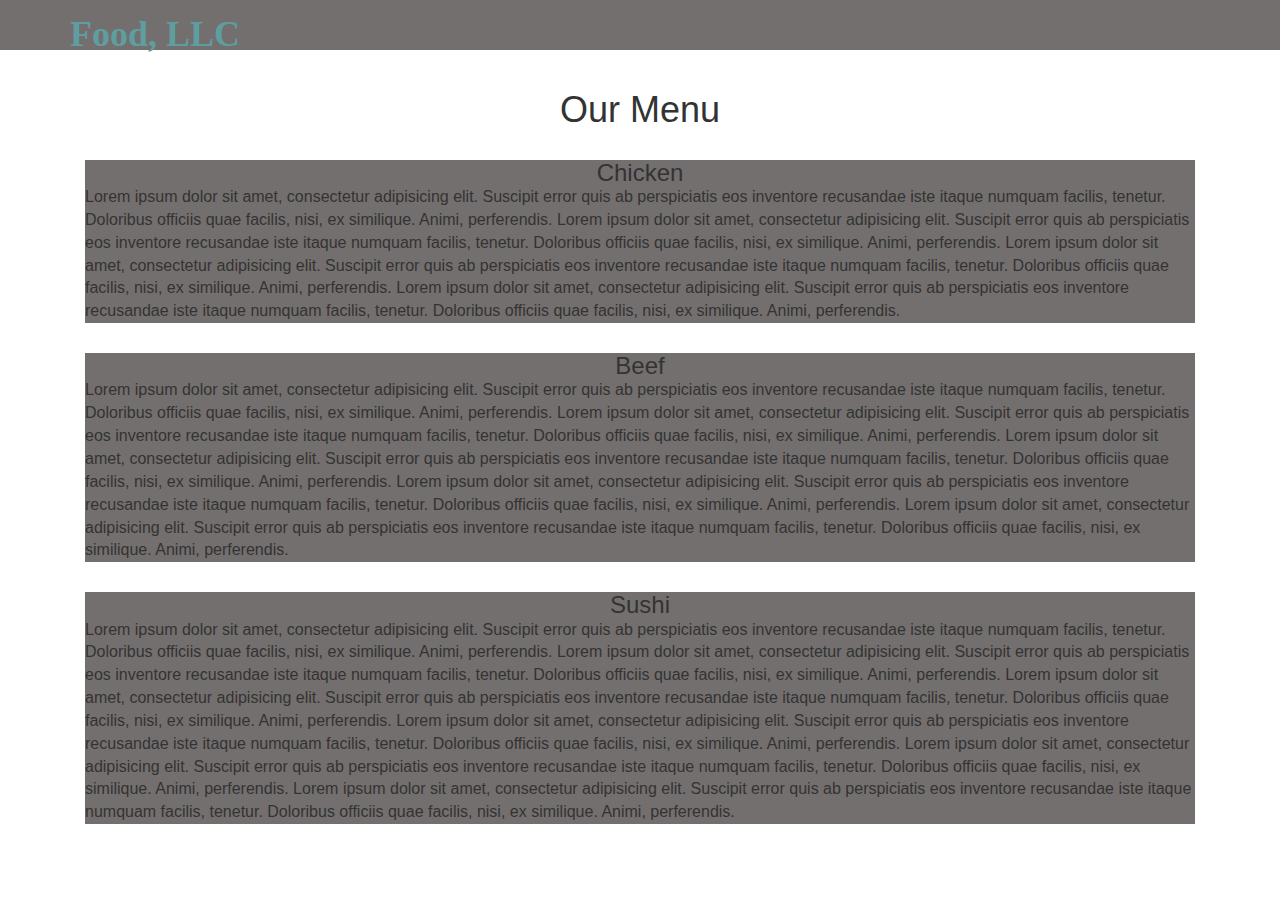
==== module3-sol/index.html @ 7e311d58 "designed the index page" ====
<!doctype html>
<html lang="en">
  <head>
    <meta charset="utf-8">
    <meta http-equiv="X-UA-Compatible" content="IE=edge">
    <meta name="viewport" content="width=device-width, initial-scale=1">

    <!-- HTML5 shim and Respond.js for IE8 support of HTML5 elements and media queries -->
    <!-- WARNING: Respond.js doesn't work if you view the page via file:// -->
    <!--[if lt IE 9]>
      <script src="https://oss.maxcdn.com/html5shiv/3.7.2/html5shiv.min.js"></script>
      <script src="https://oss.maxcdn.com/respond/1.4.2/respond.min.js"></script>
    <![endif]-->

    <title>Our Menu</title>
    <link rel="stylesheet" href="css/bootstrap.min.css">
    <link rel="stylesheet" href="css/styles.css">
  </head>
<body>
  <header>
    <nav id="header-nav" class="navbar navbar-default">
      <div class="container">
        <div class="navbar-header">
          <div class="navbar-brand">
            <h1>Food, LLC</h1>
          </div>
          <button type="button" class="navbar-toggle collapsed" data-toggle="collapse" data-target="#collapsable-nav" aria-expanded="false">
            <span class="sr-only">Toggle navigation</span>
            <span class="icon-bar"></span>
            <span class="icon-bar"></span>
            <span class="icon-bar"></span> 
          </button>
        </div>
        <div id="collapsable-nav" class = "hidden-lg hidden-md hidden-sm" class="collapse navbar-collapse">
          <ul id="nav-list" class="nav navbar-nav navbar-right">
            <li style="margin-top:10px">
              chicken
            </li>
            <li>
              <hr>Beef
            </li>
            <li>
              <hr>Sushi
            </li>
          </ul>  
        </div>  
      </div>
    </nav>

  </header>
  <div class="container">
    <div>  
      <h1 class="text-center"> Our Menu </h1>
    </div>
    <div class="col-xs-12">
      <h3>Chicken</h3>
      <p>Lorem ipsum dolor sit amet, consectetur adipisicing elit. Suscipit error quis ab perspiciatis eos inventore recusandae iste itaque numquam facilis, tenetur. Doloribus officiis quae facilis, nisi, ex similique. Animi, perferendis. 
      Lorem ipsum dolor sit amet, consectetur adipisicing elit. Suscipit error quis ab perspiciatis eos inventore recusandae iste itaque numquam facilis, tenetur. Doloribus officiis quae facilis, nisi, ex similique. Animi, perferendis.
      Lorem ipsum dolor sit amet, consectetur adipisicing elit. Suscipit error quis ab perspiciatis eos inventore recusandae iste itaque numquam facilis, tenetur. Doloribus officiis quae facilis, nisi, ex similique. Animi, perferendis.
      Lorem ipsum dolor sit amet, consectetur adipisicing elit. Suscipit error quis ab perspiciatis eos inventore recusandae iste itaque numquam facilis, tenetur. Doloribus officiis quae facilis, nisi, ex similique. Animi, perferendis.   
      </p> 
    </div>

    <div class="col-xs-12">
      <h3>Beef</h3>
      <p>Lorem ipsum dolor sit amet, consectetur adipisicing elit. Suscipit error quis ab perspiciatis eos inventore recusandae iste itaque numquam facilis, tenetur. Doloribus officiis quae facilis, nisi, ex similique. Animi, perferendis.  
      Lorem ipsum dolor sit amet, consectetur adipisicing elit. Suscipit error quis ab perspiciatis eos inventore recusandae iste itaque numquam facilis, tenetur. Doloribus officiis quae facilis, nisi, ex similique. Animi, perferendis.
      Lorem ipsum dolor sit amet, consectetur adipisicing elit. Suscipit error quis ab perspiciatis eos inventore recusandae iste itaque numquam facilis, tenetur. Doloribus officiis quae facilis, nisi, ex similique. Animi, perferendis.
      Lorem ipsum dolor sit amet, consectetur adipisicing elit. Suscipit error quis ab perspiciatis eos inventore recusandae iste itaque numquam facilis, tenetur. Doloribus officiis quae facilis, nisi, ex similique. Animi, perferendis.
      Lorem ipsum dolor sit amet, consectetur adipisicing elit. Suscipit error quis ab perspiciatis eos inventore recusandae iste itaque numquam facilis, tenetur. Doloribus officiis quae facilis, nisi, ex similique. Animi, perferendis.  
      </p> 
    </div>
    <div class="col-xs-12">
      <h3>Sushi</h3>
      <p>Lorem ipsum dolor sit amet, consectetur adipisicing elit. Suscipit error quis ab perspiciatis eos inventore recusandae iste itaque numquam facilis, tenetur. Doloribus officiis quae facilis, nisi, ex similique. Animi, perferendis. 
      Lorem ipsum dolor sit amet, consectetur adipisicing elit. Suscipit error quis ab perspiciatis eos inventore recusandae iste itaque numquam facilis, tenetur. Doloribus officiis quae facilis, nisi, ex similique. Animi, perferendis.
      Lorem ipsum dolor sit amet, consectetur adipisicing elit. Suscipit error quis ab perspiciatis eos inventore recusandae iste itaque numquam facilis, tenetur. Doloribus officiis quae facilis, nisi, ex similique. Animi, perferendis.
      Lorem ipsum dolor sit amet, consectetur adipisicing elit. Suscipit error quis ab perspiciatis eos inventore recusandae iste itaque numquam facilis, tenetur. Doloribus officiis quae facilis, nisi, ex similique. Animi, perferendis.
      Lorem ipsum dolor sit amet, consectetur adipisicing elit. Suscipit error quis ab perspiciatis eos inventore recusandae iste itaque numquam facilis, tenetur. Doloribus officiis quae facilis, nisi, ex similique. Animi, perferendis.
      Lorem ipsum dolor sit amet, consectetur adipisicing elit. Suscipit error quis ab perspiciatis eos inventore recusandae iste itaque numquam facilis, tenetur. Doloribus officiis quae facilis, nisi, ex similique. Animi, perferendis.   
      </p> 
    </div>  
  </div>


  <!-- jQuery (Bootstrap JS plugins depend on it) -->
  <script src="js/jquery-1.11.3.min.js"></script>
  <script src="js/bootstrap.min.js"></script>
  <script src="js/script.js"></script>
</body>
</html>
---- module3-sol/css/styles.css ----
body {
  font-size: 16px;
  font-family: 'Oxygen', sans-serif;
}

/** HEADER **/
#header-nav {
  border-radius: 0;
  border: 0;
  background-color: #736F6E;
}

.navbar-brand {
  text-align: left;

}

.navbar-brand h1{
	font-family: 'Lora', serif;
	margin: 0;
	font-weight: bold;
	color: #5F9EA0;
}
p{
	background-color: #736F6E;
	font-family: sans-serif;
	/*margin-bottom: 30px;*/
}
h3{
	background-color: #736F6E;
	text-align: center;
	margin-bottom: 0;
}
#nav-list{
	text-align: center;
	background-color: white;
}
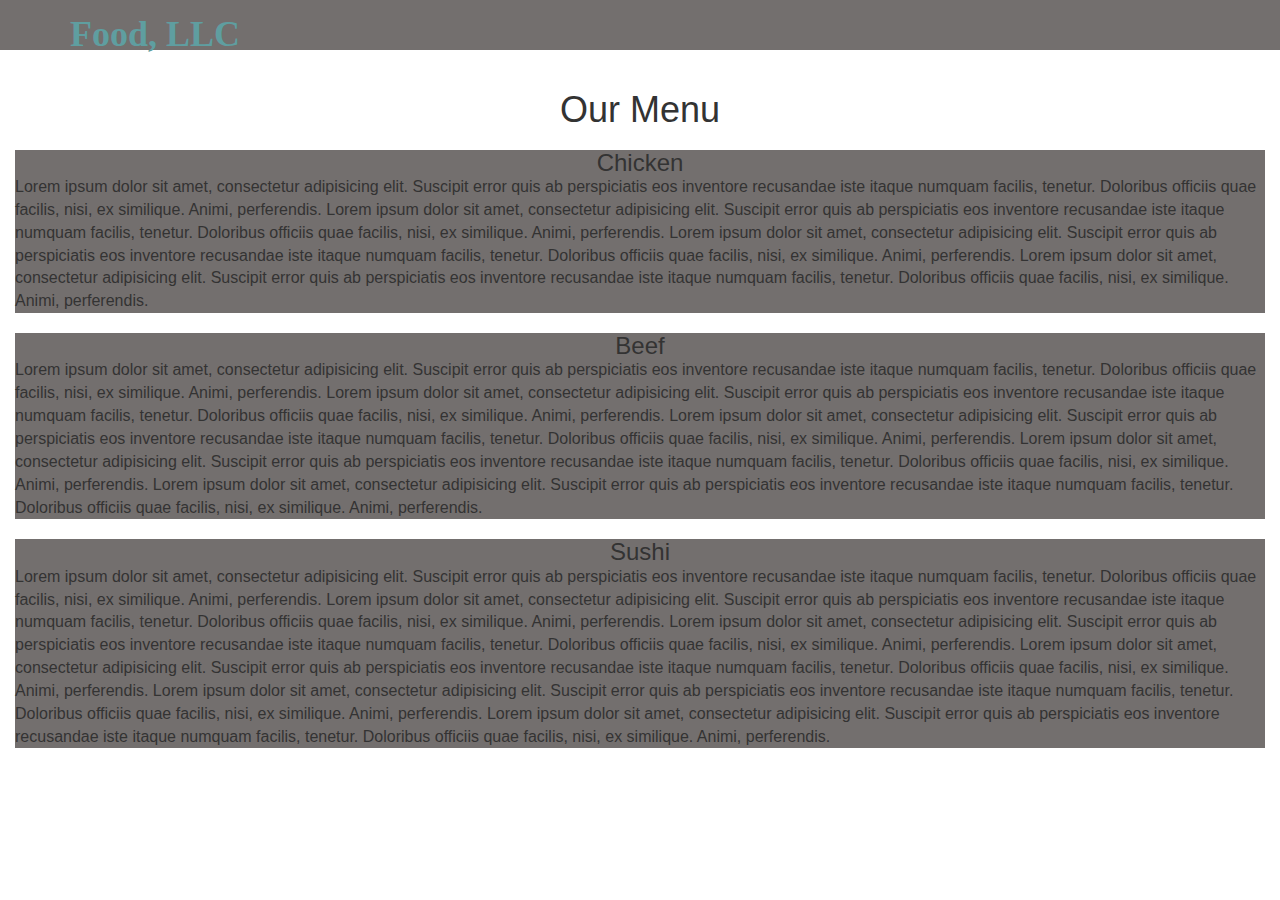
==== commit d5973a01: "slight modifications to fix the dropdown" ====
--- a/module3-sol/index.html
+++ b/module3-sol/index.html
@@ -24,17 +24,17 @@
           <div class="navbar-brand">
             <h1>Food, LLC</h1>
           </div>
-          <button type="button" class="navbar-toggle collapsed" data-toggle="collapse" data-target="#collapsable-nav" aria-expanded="false">
+          <button type="button" class="navbar-toggle collapsed" data-toggle="collapse" data-target="#collapsable-nav" aria-expanded="false" class="visible-xs">
             <span class="sr-only">Toggle navigation</span>
             <span class="icon-bar"></span>
             <span class="icon-bar"></span>
             <span class="icon-bar"></span> 
           </button>
         </div>
-        <div id="collapsable-nav" class = "hidden-lg hidden-md hidden-sm" class="collapse navbar-collapse">
-          <ul id="nav-list" class="nav navbar-nav navbar-right">
-            <li style="margin-top:10px">
-              chicken
+        <div id="collapsable-nav" class="collapse navbar-collapse">
+          <ul id="nav-list" class="nav navbar-nav navbar-right visible-xs">
+            <li>
+              Chicken
             </li>
             <li>
               <hr>Beef
@@ -48,11 +48,11 @@
     </nav>
 
   </header>
-  <div class="container">
+  <div class="container col-xs-12">
     <div>  
       <h1 class="text-center"> Our Menu </h1>
     </div>
-    <div class="col-xs-12">
+    <div>
       <h3>Chicken</h3>
       <p>Lorem ipsum dolor sit amet, consectetur adipisicing elit. Suscipit error quis ab perspiciatis eos inventore recusandae iste itaque numquam facilis, tenetur. Doloribus officiis quae facilis, nisi, ex similique. Animi, perferendis. 
       Lorem ipsum dolor sit amet, consectetur adipisicing elit. Suscipit error quis ab perspiciatis eos inventore recusandae iste itaque numquam facilis, tenetur. Doloribus officiis quae facilis, nisi, ex similique. Animi, perferendis.
@@ -61,7 +61,7 @@
       </p> 
     </div>
 
-    <div class="col-xs-12">
+    <div>
       <h3>Beef</h3>
       <p>Lorem ipsum dolor sit amet, consectetur adipisicing elit. Suscipit error quis ab perspiciatis eos inventore recusandae iste itaque numquam facilis, tenetur. Doloribus officiis quae facilis, nisi, ex similique. Animi, perferendis.  
       Lorem ipsum dolor sit amet, consectetur adipisicing elit. Suscipit error quis ab perspiciatis eos inventore recusandae iste itaque numquam facilis, tenetur. Doloribus officiis quae facilis, nisi, ex similique. Animi, perferendis.
@@ -70,7 +70,7 @@
       Lorem ipsum dolor sit amet, consectetur adipisicing elit. Suscipit error quis ab perspiciatis eos inventore recusandae iste itaque numquam facilis, tenetur. Doloribus officiis quae facilis, nisi, ex similique. Animi, perferendis.  
       </p> 
     </div>
-    <div class="col-xs-12">
+    <div>
       <h3>Sushi</h3>
       <p>Lorem ipsum dolor sit amet, consectetur adipisicing elit. Suscipit error quis ab perspiciatis eos inventore recusandae iste itaque numquam facilis, tenetur. Doloribus officiis quae facilis, nisi, ex similique. Animi, perferendis. 
       Lorem ipsum dolor sit amet, consectetur adipisicing elit. Suscipit error quis ab perspiciatis eos inventore recusandae iste itaque numquam facilis, tenetur. Doloribus officiis quae facilis, nisi, ex similique. Animi, perferendis.
